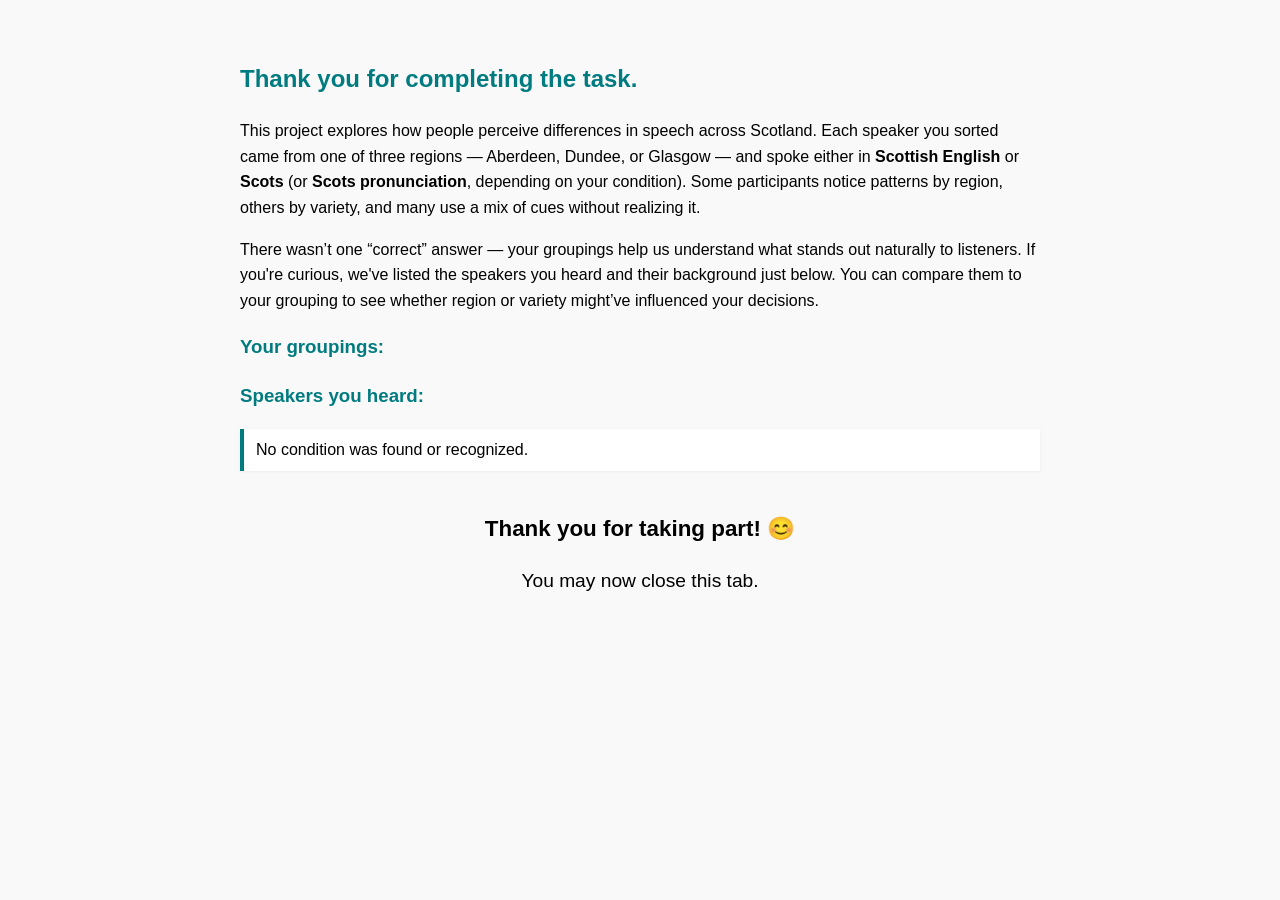
==== thankyou.html @ ba02bdb8 "Create thankyou.html" ====
<!DOCTYPE html>
<html lang="en">
<head>
  <meta charset="UTF-8" />
  <title>Thank You!</title>
  <meta name="viewport" content="width=device-width, initial-scale=1.0" />
  <style>
    body {
      font-family: "Segoe UI", sans-serif;
      background-color: #f9f9f9;
      margin: 0;
      padding: 40px 20px;
    }

    .thankyou-container {
      max-width: 800px;
      margin: 0 auto;
      line-height: 1.6;
    }

    h2, h3, h4 {
      color: #007b7f;
    }

    #participant-view img {
      max-width: 100%;
      border: 1px solid #ccc;
      margin-top: 10px;
    }

    ul#condition-info-list {
      padding-left: 0;
      list-style-type: none;
    }

    ul#condition-info-list li {
      background: #fff;
      padding: 8px 12px;
      margin-bottom: 5px;
      border-left: 4px solid #007b7f;
      box-shadow: 0 1px 3px rgba(0,0,0,0.05);
    }
  </style>
</head>
<body>
  <div class="thankyou-container">
    <h2>Thank you for completing the task.</h2>
    <p>
      This project explores how people perceive differences in speech across Scotland. Each speaker you sorted came from one of three regions — Aberdeen, Dundee, or Glasgow — and spoke either in <strong>Scottish English</strong> or <strong>Scots</strong> (or <strong>Scots pronunciation</strong>, depending on your condition). Some participants notice patterns by region, others by variety, and many use a mix of cues without realizing it.
    </p>
    <p>
      There wasn’t one “correct” answer — your groupings help us understand what stands out naturally to listeners.  
      If you're curious, we've listed the speakers you heard and their background just below. You can compare them to your grouping to see whether region or variety might’ve influenced your decisions.
    </p>

    <h3>Your groupings:</h3>
    <div id="participant-view"></div>

    <h3>Speakers you heard:</h3>
    <ul id="condition-info-list"></ul>
    <script>
      const speakerInfo = {
        TE: { region: "Aberdeen", variety: "Scots" },
        CQ: { region: "Aberdeen", variety: "Scots" },
        UI: { region: "Dundee", variety: "Scots" },
        BF: { region: "Dundee", variety: "Scots" },
        EW: { region: "Glasgow", variety: "Scots" },
        PX: { region: "Glasgow", variety: "Scots" },
        MB: { region: "Aberdeen", variety: "Scottish English" },
        TV: { region: "Aberdeen", variety: "Scottish English" },
        GI: { region: "Dundee", variety: "Scottish English" },
        EQ: { region: "Dundee", variety: "Scottish English" },
        KN: { region: "Glasgow", variety: "Scottish English" },
        DM: { region: "Glasgow", variety: "Scottish English" },
        VO: { region: "Aberdeen", variety: "Scots" },
        HY: { region: "Aberdeen", variety: "Scots" },
        JG: { region: "Dundee", variety: "Scots" },
        HZ: { region: "Dundee", variety: "Scots" },
        UN: { region: "Glasgow", variety: "Scots" },
        WR: { region: "Glasgow", variety: "Scots" },
        QE: { region: "Aberdeen", variety: "Scottish English" },
        WI: { region: "Aberdeen", variety: "Scottish English" },
        DG: { region: "Dundee", variety: "Scottish English" },
        TD: { region: "Dundee", variety: "Scottish English" },
        EL: { region: "Glasgow", variety: "Scottish English" },
        XU: { region: "Glasgow", variety: "Scottish English" },
        QN: { region: "Aberdeen", variety: "Scots" },
        TK: { region: "Aberdeen", variety: "Scots" },
        RU: { region: "Dundee", variety: "Scots" },
        FI: { region: "Dundee", variety: "Scots" },
        MF: { region: "Glasgow", variety: "Scots" },
        US: { region: "Glasgow", variety: "Scots" },
        PP: { region: "Aberdeen", variety: "Scots" },
        EK: { region: "Aberdeen", variety: "Scots" },
        WW: { region: "Dundee", variety: "Scots" },
        VI: { region: "Dundee", variety: "Scots" },
        KD: { region: "Glasgow", variety: "Scots" },
        HS: { region: "Glasgow", variety: "Scots" },
        GQ: { region: "Aberdeen", variety: "Scottish English" },
        BK: { region: "Aberdeen", variety: "Scottish English" },
        YR: { region: "Dundee", variety: "Scottish English" },
        WN: { region: "Dundee", variety: "Scottish English" },
        XL: { region: "Glasgow", variety: "Scottish English" },
        BN: { region: "Glasgow", variety: "Scottish English" },
        MP: { region: "Aberdeen", variety: "Scots" },
        RX: { region: "Aberdeen", variety: "Scots" },
        KY: { region: "Dundee", variety: "Scots" },
        KX: { region: "Dundee", variety: "Scots" },
        PM: { region: "Glasgow", variety: "Scots" },
        VW: { region: "Glasgow", variety: "Scots" },
        HG: { region: "Aberdeen", variety: "Scots" },
        DI: { region: "Aberdeen", variety: "Scots" },
        JS: { region: "Dundee", variety: "Scots" },
        KZ: { region: "Dundee", variety: "Scots" },
        LM: { region: "Glasgow", variety: "Scots" },
        IT: { region: "Glasgow", variety: "Scots" },
        MW: { region: "Aberdeen", variety: "Scottish English" },
        RF: { region: "Aberdeen", variety: "Scottish English" },
        ZY: { region: "Dundee", variety: "Scottish English" },
        RN: { region: "Dundee", variety: "Scottish English" },
        PR: { region: "Glasgow", variety: "Scottish English" },
        XN: { region: "Glasgow", variety: "Scottish English" },
        ZP: { region: "Aberdeen", variety: "Scots" },
        VG: { region: "Aberdeen", variety: "Scots" },
        KL: { region: "Dundee", variety: "Scots" },
        OS: { region: "Dundee", variety: "Scots" },
        FN: { region: "Glasgow", variety: "Scots" },
        SJ: { region: "Glasgow", variety: "Scots" },
        JY: { region: "Aberdeen", variety: "Scots" },
        MM: { region: "Aberdeen", variety: "Scots" },
        KP: { region: "Dundee", variety: "Scots" },
        MC: { region: "Dundee", variety: "Scots" },
        KK: { region: "Glasgow", variety: "Scots" },
        JT: { region: "Glasgow", variety: "Scots" }
      };

      const conditions = {
        M_SSEvsP1: ['GI','PX','TV','BF','MB','CQ','KN','UI','EQ','TE','DM','EW'],
        M_SSEvsP2: ['TD','DG','WI','QE','HY','XU','VO','EL','JG','WR','UN','HZ'],
        M_SSEvsL1: ['US','TK','MB','KN','EQ','MF','GI','TV','QN','FI','DM','RU'],
        M_SSEvsL2: ['TD','DG','KD','EK','QE','XU','VI','HS','WI','EL','PP','WW'],
        F_SSEvsP1: ['XL','WN','KY','GQ','YR','VW','RX','BN','KX','BK','MP','PM'],
        F_SSEvsP2: ['IT','KZ','JS','RN','MW','XN','RF','LM','ZY','DI','PR','HG'],
        F_SSEvsL1: ['YR','FN','WN','BK','XL','OS','BN','GQ','ZP','SJ','KL','VG'],
        F_SSEvsL2: ['MC','MM','ZY','KP','KK','JY','MW','RF','XN','RN','PR','JT']
      };

      const params = new URLSearchParams(window.location.search);
      const cond = params.get('cond');
      const screenshot = params.get('screenshot');
      const speakers = conditions[cond] || [];

      if (screenshot) {
        const label = document.createElement('h4');
        label.textContent = "Visual snapshot of your groupings:";
        document.getElementById('participant-view').appendChild(label);

        const img = new Image();
        img.src = screenshot;
        img.alt = "Screenshot of your submission";
        document.getElementById('participant-view').appendChild(img);
      }

      const isPronCondition = cond && (cond.includes("P1") || cond.includes("P2"));
      const infoList = document.getElementById('condition-info-list');

      if (!cond || speakers.length === 0) {
        const li = document.createElement('li');
        li.textContent = "No condition was found or recognized.";
        infoList.appendChild(li);
      } else {
        const sorted = speakers.map(code => {
          const info = speakerInfo[code];
          if (!info) return null;
          const variety = (info.variety === "Scots" && isPronCondition) ? "Scots pronunciation" : info.variety;
          return { code, region: info.region, variety };
        }).filter(Boolean).sort((a, b) => {
          const r = a.region.localeCompare(b.region);
          return r !== 0 ? r : a.variety.localeCompare(b.variety);
        });

        sorted.forEach(({ code, region, variety }) => {
          const li = document.createElement('li');
          li.textContent = `${code} — ${region} — ${variety}`;
          infoList.appendChild(li);
        });
      }
    </script>

    <div style="margin-top: 40px; text-align: center;">
      <p style="font-size: 1.4rem; font-weight: bold; margin-bottom: 10px;">Thank you for taking part! 😊</p>
      <p style="font-size: 1.2rem;">You may now close this tab.</p>
    </div>
  </div> <!-- thankyou-container -->
</body>
</html>
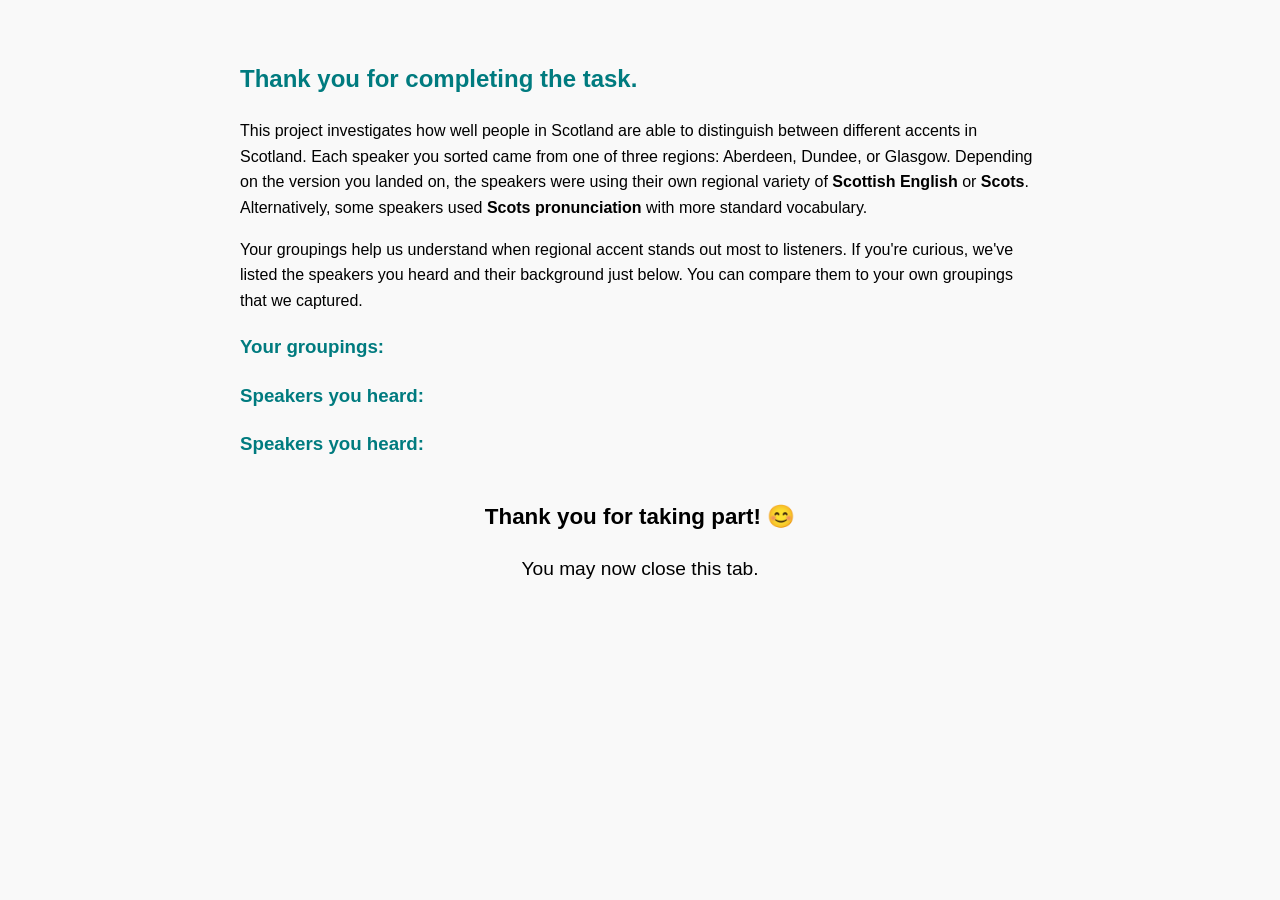
==== commit 771a7e6a: "Update thankyou.html" ====
--- a/thankyou.html
+++ b/thankyou.html
@@ -46,15 +46,18 @@
   <div class="thankyou-container">
     <h2>Thank you for completing the task.</h2>
     <p>
-      This project explores how people perceive differences in speech across Scotland. Each speaker you sorted came from one of three regions — Aberdeen, Dundee, or Glasgow — and spoke either in <strong>Scottish English</strong> or <strong>Scots</strong> (or <strong>Scots pronunciation</strong>, depending on your condition). Some participants notice patterns by region, others by variety, and many use a mix of cues without realizing it.
+      This project investigates how well people in Scotland are able to distinguish between different accents in Scotland. Each speaker you sorted came from one of three regions: Aberdeen, Dundee, or Glasgow. Depending on the version you landed on, the speakers were using their own regional variety of <strong>Scottish English</strong> or <strong>Scots</strong>. Alternatively, some speakers used <strong>Scots pronunciation</strong> with more standard vocabulary.
     </p>
     <p>
-      There wasn’t one “correct” answer — your groupings help us understand what stands out naturally to listeners.  
-      If you're curious, we've listed the speakers you heard and their background just below. You can compare them to your grouping to see whether region or variety might’ve influenced your decisions.
+      Your groupings help us understand when regional accent stands out most to listeners.  
+      If you're curious, we've listed the speakers you heard and their background just below. You can compare them to your own groupings that we captured.
     </p>
 
     <h3>Your groupings:</h3>
     <div id="participant-view"></div>
+
+    <h3>Speakers you heard:</h3>
+    <ul id="condition-info-list"></ul>
 
     <h3>Speakers you heard:</h3>
     <ul id="condition-info-list"></ul>
@@ -135,14 +138,22 @@
       };
 
       const conditions = {
-        M_SSEvsP1: ['GI','PX','TV','BF','MB','CQ','KN','UI','EQ','TE','DM','EW'],
-        M_SSEvsP2: ['TD','DG','WI','QE','HY','XU','VO','EL','JG','WR','UN','HZ'],
-        M_SSEvsL1: ['US','TK','MB','KN','EQ','MF','GI','TV','QN','FI','DM','RU'],
-        M_SSEvsL2: ['TD','DG','KD','EK','QE','XU','VI','HS','WI','EL','PP','WW'],
-        F_SSEvsP1: ['XL','WN','KY','GQ','YR','VW','RX','BN','KX','BK','MP','PM'],
-        F_SSEvsP2: ['IT','KZ','JS','RN','MW','XN','RF','LM','ZY','DI','PR','HG'],
-        F_SSEvsL1: ['YR','FN','WN','BK','XL','OS','BN','GQ','ZP','SJ','KL','VG'],
-        F_SSEvsL2: ['MC','MM','ZY','KP','KK','JY','MW','RF','XN','RN','PR','JT']
+        F_SSE: ["ZY","XN","YR","MW","RN","PR","BN","BK","XL","RF","WN","GQ"],
+        F_ScotsL: ["OS","VG","KL","SJ","MM","MC","JY","KK","JT","KP","ZP","FN"],
+        F_ScotsP: ["KZ","DI","IT","RX","LM","VW","JS","KY","KX","HG","MP","PM"],
+        M_SSE: ["DM","XU","TV","MB","KN","DG","EQ","EL","TD","QE","GI","WI"],
+        M_ScotsL: ["FI","TK","QN","EK","VI","RU","WW","US","MF","KD","HS","PP"],
+        M_ScotsP: ["UI","WR","HY","HZ","BF","EW","UN","VO","PX","CQ","TE","JG"]
+      };
+
+
+      const conditions = {
+        F_SSE: ["ZY","XN","YR","MW","RN","PR","BN","BK","XL","RF","WN","GQ"],
+        F_ScotsL: ["OS","VG","KL","SJ","MM","MC","JY","KK","JT","KP","ZP","FN"],
+        F_ScotsP: ["KZ","DI","IT","RX","LM","VW","JS","KY","KX","HG","MP","PM"],
+        M_SSE: ["DM","XU","TV","MB","KN","DG","EQ","EL","TD","QE","GI","WI"],
+        M_ScotsL: ["FI","TK","QN","EK","VI","RU","WW","US","MF","KD","HS","PP"],
+        M_ScotsP: ["UI","WR","HY","HZ","BF","EW","UN","VO","PX","CQ","TE","JG"]
       };
 
       const params = new URLSearchParams(window.location.search);
@@ -161,7 +172,7 @@
         document.getElementById('participant-view').appendChild(img);
       }
 
-      const isPronCondition = cond && (cond.includes("P1") || cond.includes("P2"));
+      const isPronCondition = cond === "F_ScotsP" || cond === "M_ScotsP";
       const infoList = document.getElementById('condition-info-list');
 
       if (!cond || speakers.length === 0) {
@@ -172,7 +183,9 @@
         const sorted = speakers.map(code => {
           const info = speakerInfo[code];
           if (!info) return null;
-          const variety = (info.variety === "Scots" && isPronCondition) ? "Scots pronunciation" : info.variety;
+          const variety = (info.variety === "Scots" && isPronCondition)
+            ? "Scots pronunciation"
+            : info.variety;
           return { code, region: info.region, variety };
         }).filter(Boolean).sort((a, b) => {
           const r = a.region.localeCompare(b.region);
@@ -191,6 +204,6 @@
       <p style="font-size: 1.4rem; font-weight: bold; margin-bottom: 10px;">Thank you for taking part! 😊</p>
       <p style="font-size: 1.2rem;">You may now close this tab.</p>
     </div>
-  </div> <!-- thankyou-container -->
+  </div>
 </body>
 </html>
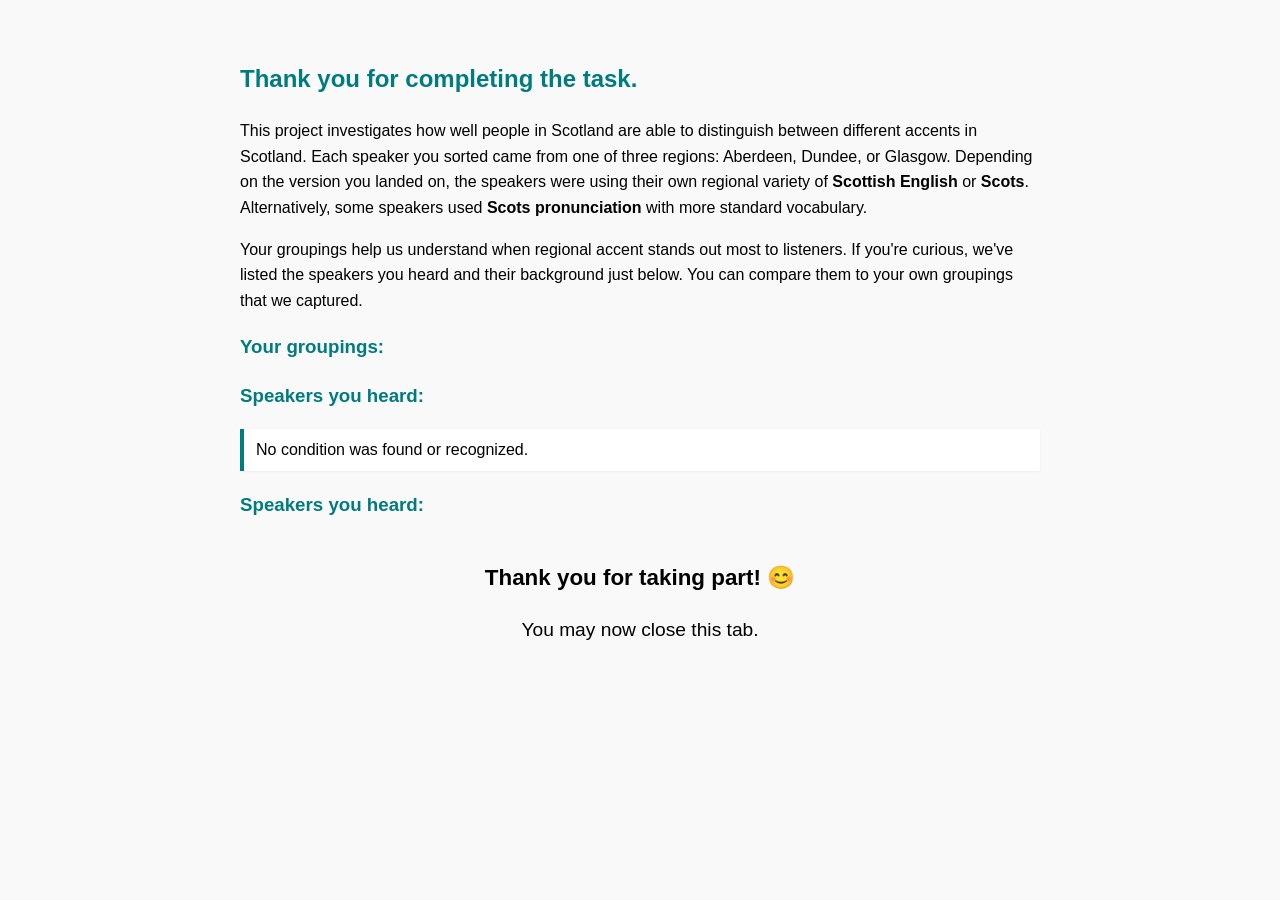
==== commit fb0fec93: "Update thankyou.html" ====
--- a/thankyou.html
+++ b/thankyou.html
@@ -146,16 +146,6 @@
         M_ScotsP: ["UI","WR","HY","HZ","BF","EW","UN","VO","PX","CQ","TE","JG"]
       };
 
-
-      const conditions = {
-        F_SSE: ["ZY","XN","YR","MW","RN","PR","BN","BK","XL","RF","WN","GQ"],
-        F_ScotsL: ["OS","VG","KL","SJ","MM","MC","JY","KK","JT","KP","ZP","FN"],
-        F_ScotsP: ["KZ","DI","IT","RX","LM","VW","JS","KY","KX","HG","MP","PM"],
-        M_SSE: ["DM","XU","TV","MB","KN","DG","EQ","EL","TD","QE","GI","WI"],
-        M_ScotsL: ["FI","TK","QN","EK","VI","RU","WW","US","MF","KD","HS","PP"],
-        M_ScotsP: ["UI","WR","HY","HZ","BF","EW","UN","VO","PX","CQ","TE","JG"]
-      };
-
       const params = new URLSearchParams(window.location.search);
       const cond = params.get('cond');
       const screenshot = params.get('screenshot');
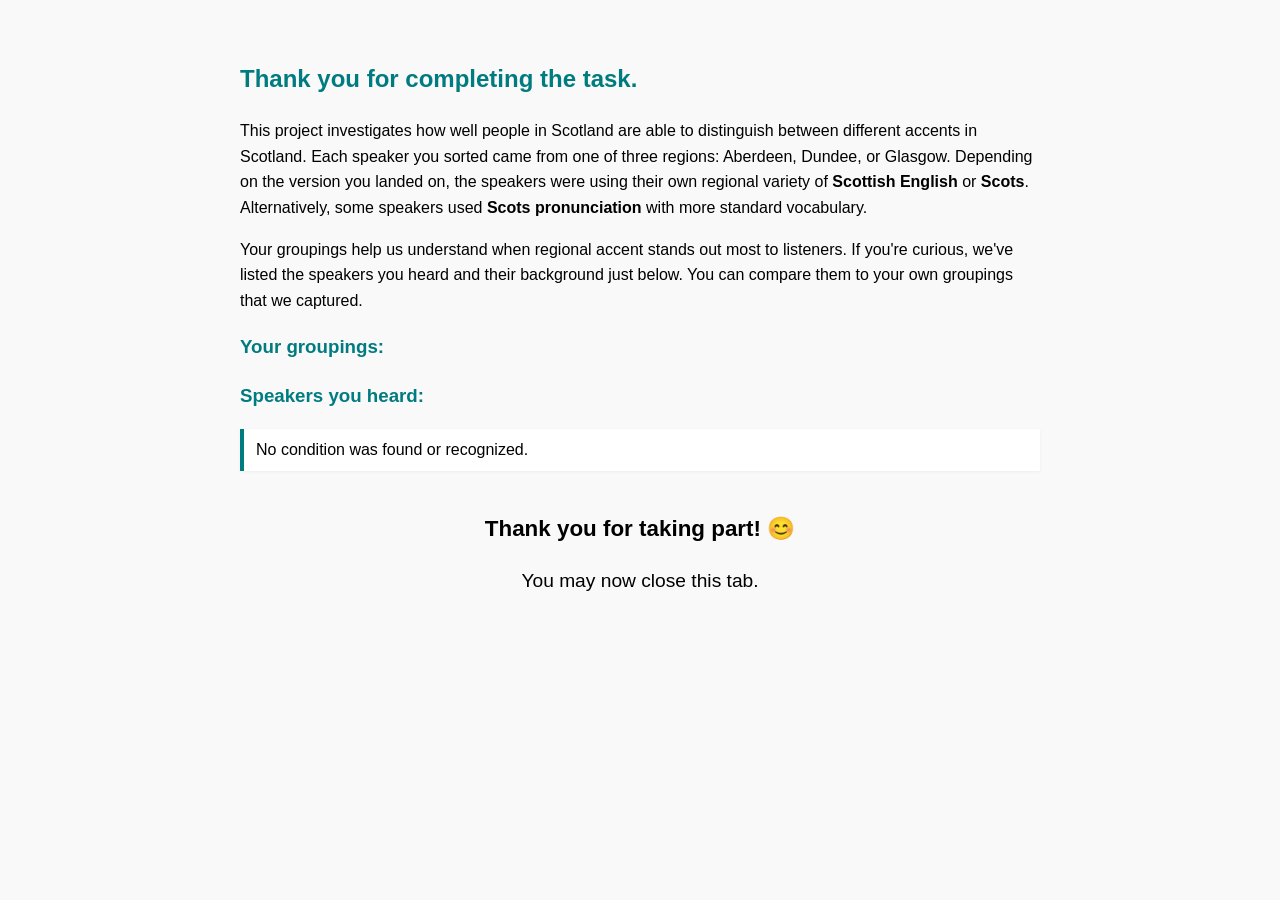
==== commit 6b2ada4e: "Update thankyou.html" ====
--- a/thankyou.html
+++ b/thankyou.html
@@ -58,9 +58,7 @@
 
     <h3>Speakers you heard:</h3>
     <ul id="condition-info-list"></ul>
-
-    <h3>Speakers you heard:</h3>
-    <ul id="condition-info-list"></ul>
+    
     <script>
       const speakerInfo = {
         TE: { region: "Aberdeen", variety: "Scots" },
